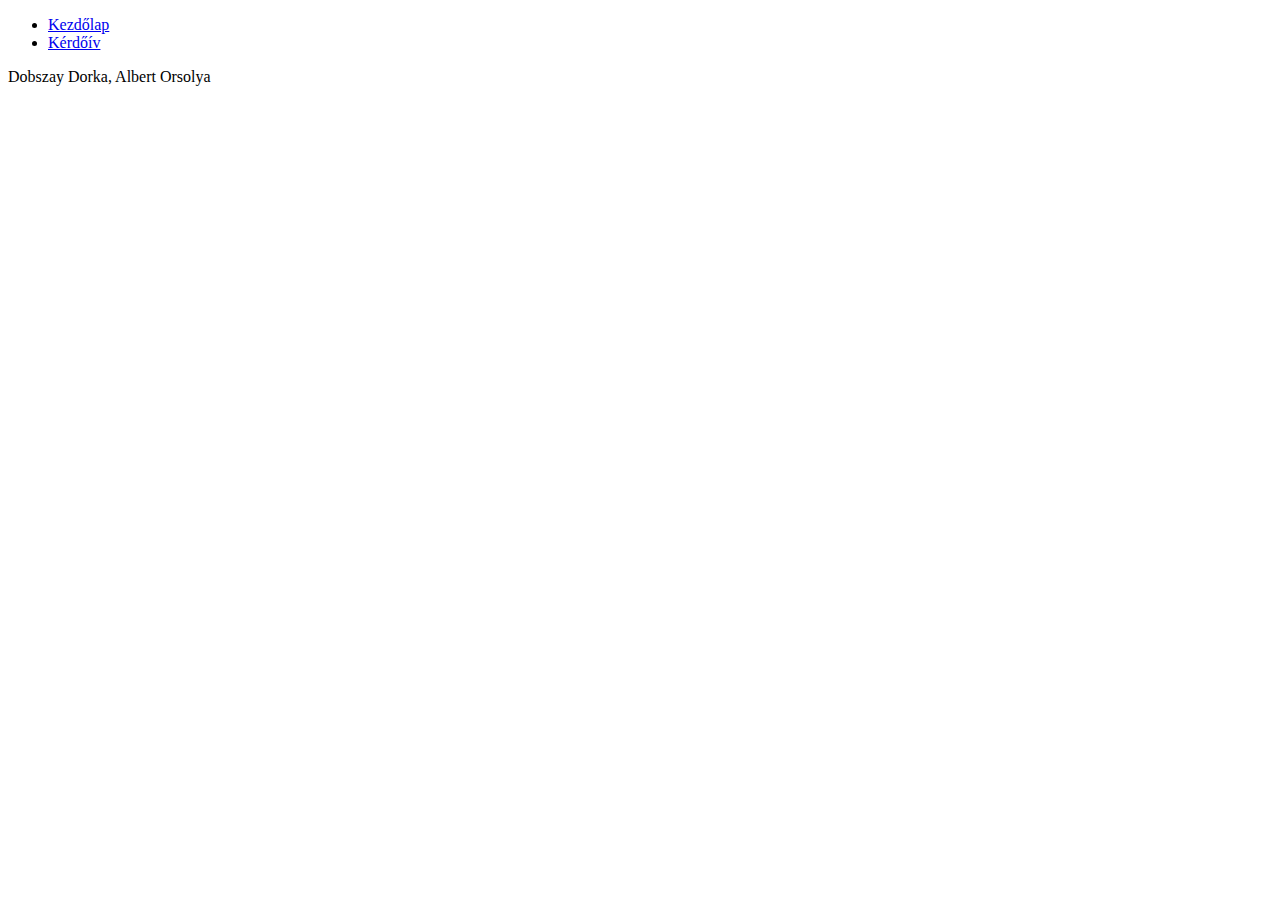
==== urlap.html @ ad270665 "urlap keszites" ====
<!DOCTYPE html>
<html lang="en">
<head>
    <meta name="description" content="Free Web tutorials">
    <meta name="keywords" content="HTML, CSS, JavaScript">
    <meta name="author" content="John Doe">
    <meta name="viewport" content="width=device-width, initial-scale=1.0">
    <title>Dobszay Dorka</title>
</head>
<body>
    <main>
        <header></header>
        <nav>
            <ul>
                <li><a href="index.html">Kezdőlap</a></li>
                <li><a href="urlap.html">Kérdőív</a></li>
            </ul>
        </nav>
        <article></article>
        <aside></aside>
        <footer>Dobszay Dorka, Albert Orsolya</footer>
    </main>
</body>
</html>
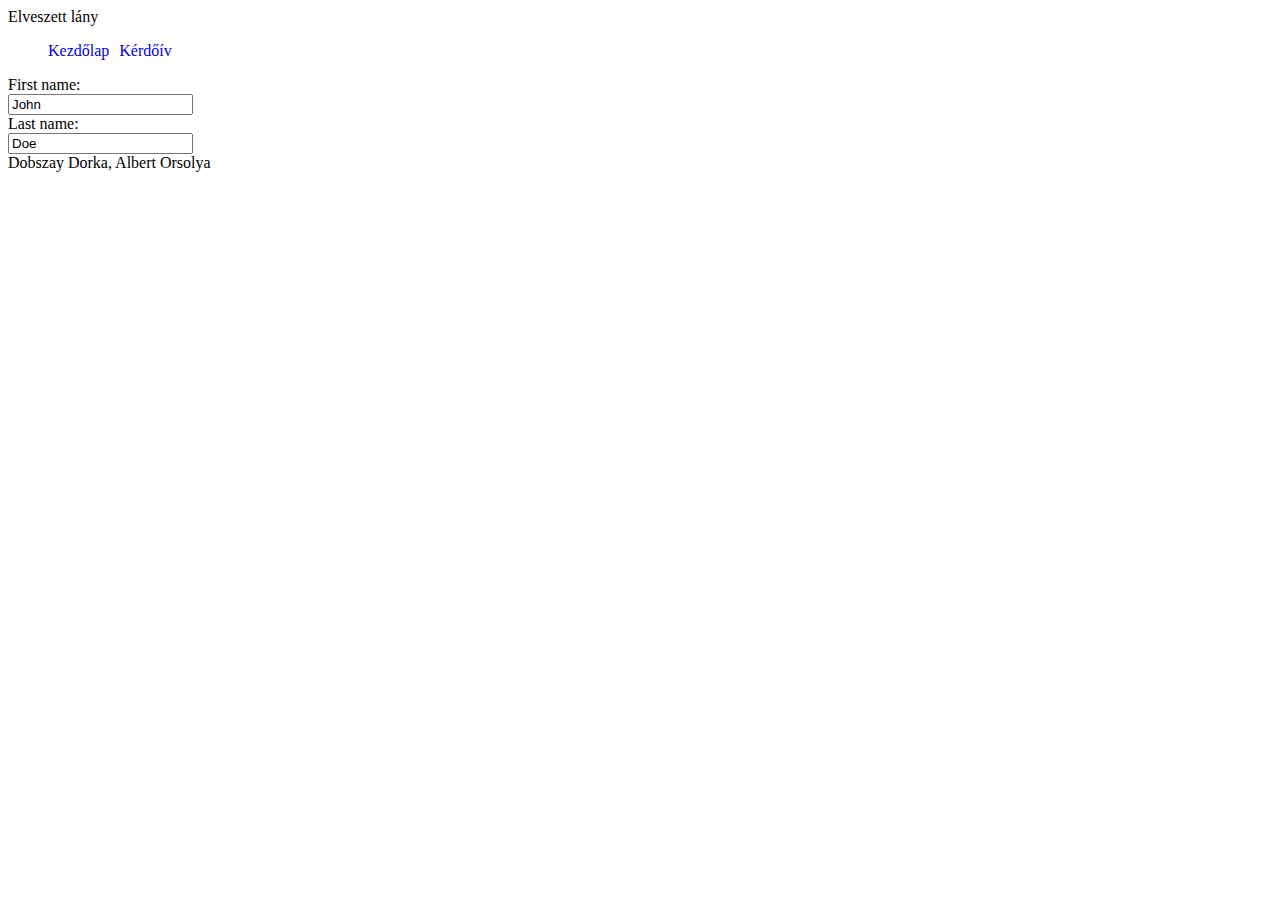
==== commit da306811: "flex" ====
--- a/urlap.html
+++ b/urlap.html
@@ -5,18 +5,26 @@
     <meta name="keywords" content="HTML, CSS, JavaScript">
     <meta name="author" content="John Doe">
     <meta name="viewport" content="width=device-width, initial-scale=1.0">
+    <link rel="stylesheet" href="stilus.css">
     <title>Dobszay Dorka</title>
 </head>
 <body>
     <main>
-        <header></header>
+        <header>Elveszett lány</header>
         <nav>
             <ul>
                 <li><a href="index.html">Kezdőlap</a></li>
                 <li><a href="urlap.html">Kérdőív</a></li>
             </ul>
         </nav>
-        <article></article>
+        <article>
+            <form>
+                <label for="fname">First name:</label><br>
+                <input type="text" id="fname" name="fname" value="John"><br>
+                <label for="lname">Last name:</label><br>
+                <input type="text" id="lname" name="lname" value="Doe">
+              </form>
+        </article>
         <aside></aside>
         <footer>Dobszay Dorka, Albert Orsolya</footer>
     </main>
--- a/stilus.css
+++ b/stilus.css
@@ -0,0 +1,36 @@
+main{
+    display: flex;
+    flex-wrap: wrap;
+}
+
+header, footer, nav{
+    flex:0 0 100%
+}
+
+article{
+    flex: 0 0 ;
+}
+
+aside{
+    flex:0 0 ;
+}
+
+nav ul{
+    display: flex;
+    flex-wrap: wrap;
+    list-style: none;
+    gap: 10px;
+}
+
+nav a{
+    text-decoration: none;
+}
+
+article{
+    display: flex;
+    flex-wrap: wrap;
+}
+
+@media screen and (max-width: 600px){
+        
+}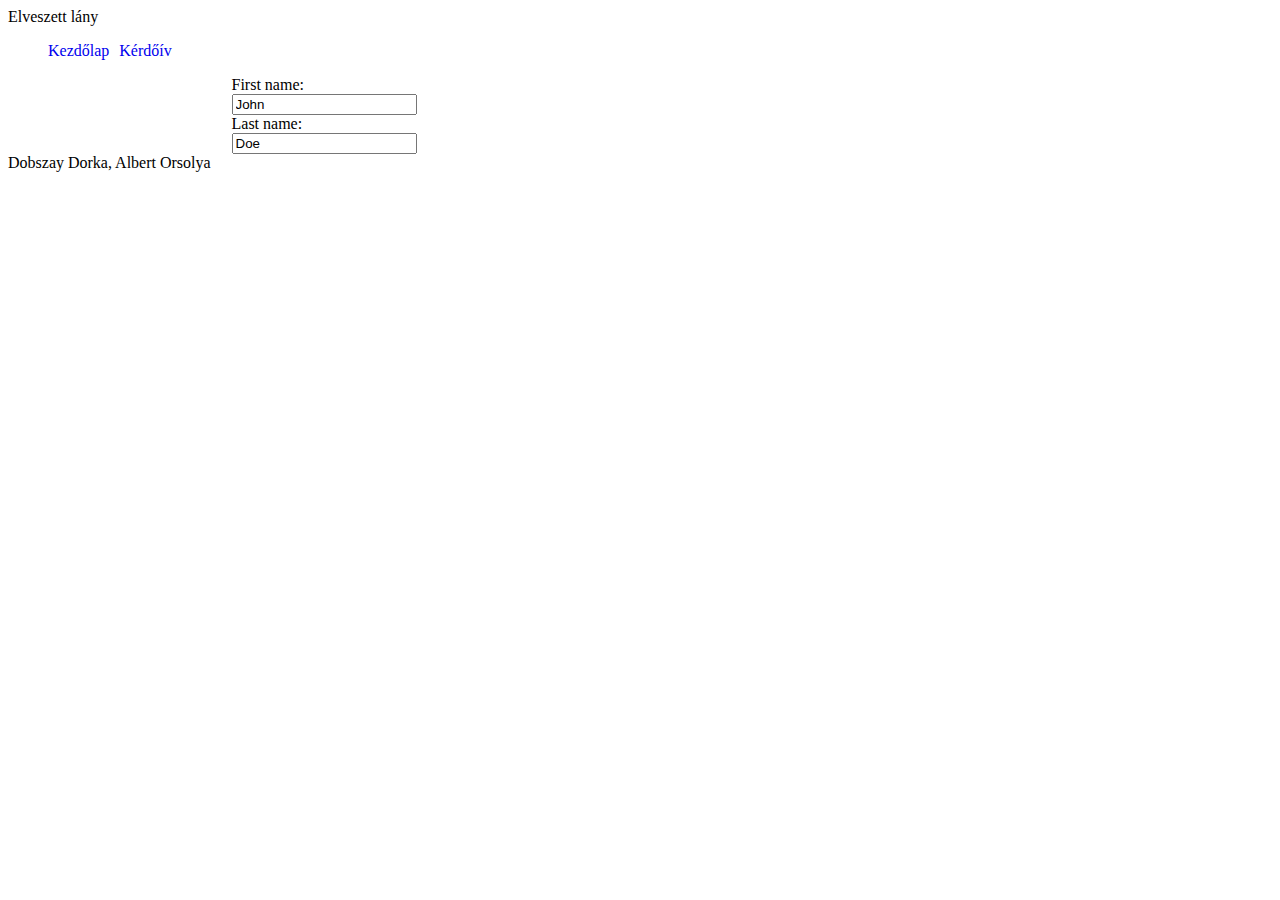
==== commit 32654a98: "article" ====
--- a/urlap.html
+++ b/urlap.html
@@ -17,7 +17,7 @@
                 <li><a href="urlap.html">Kérdőív</a></li>
             </ul>
         </nav>
-        <article>
+        <article class="article2">
             <form>
                 <label for="fname">First name:</label><br>
                 <input type="text" id="fname" name="fname" value="John"><br>
--- a/stilus.css
+++ b/stilus.css
@@ -8,7 +8,22 @@
 }
 
 article{
-    flex: 0 0 ;
+    display: flex;
+    flex-wrap: wrap;
+    justify-content: center;  
+}
+
+.article2{
+    display: flex;
+    flex-wrap: wrap; 
+}
+
+article{
+    flex: 0 0 50%;
+}
+
+.article2{
+    flex: 0 0 50%;
 }
 
 aside{
@@ -26,11 +41,14 @@
     text-decoration: none;
 }
 
-article{
-    display: flex;
-    flex-wrap: wrap;
+
+article>div{
+    flex: 0 0 100%;
 }
 
+
 @media screen and (max-width: 600px){
-        
-}+    header,nav,article,aside,footer{    
+        flex:0 0 50%;}
+}
+
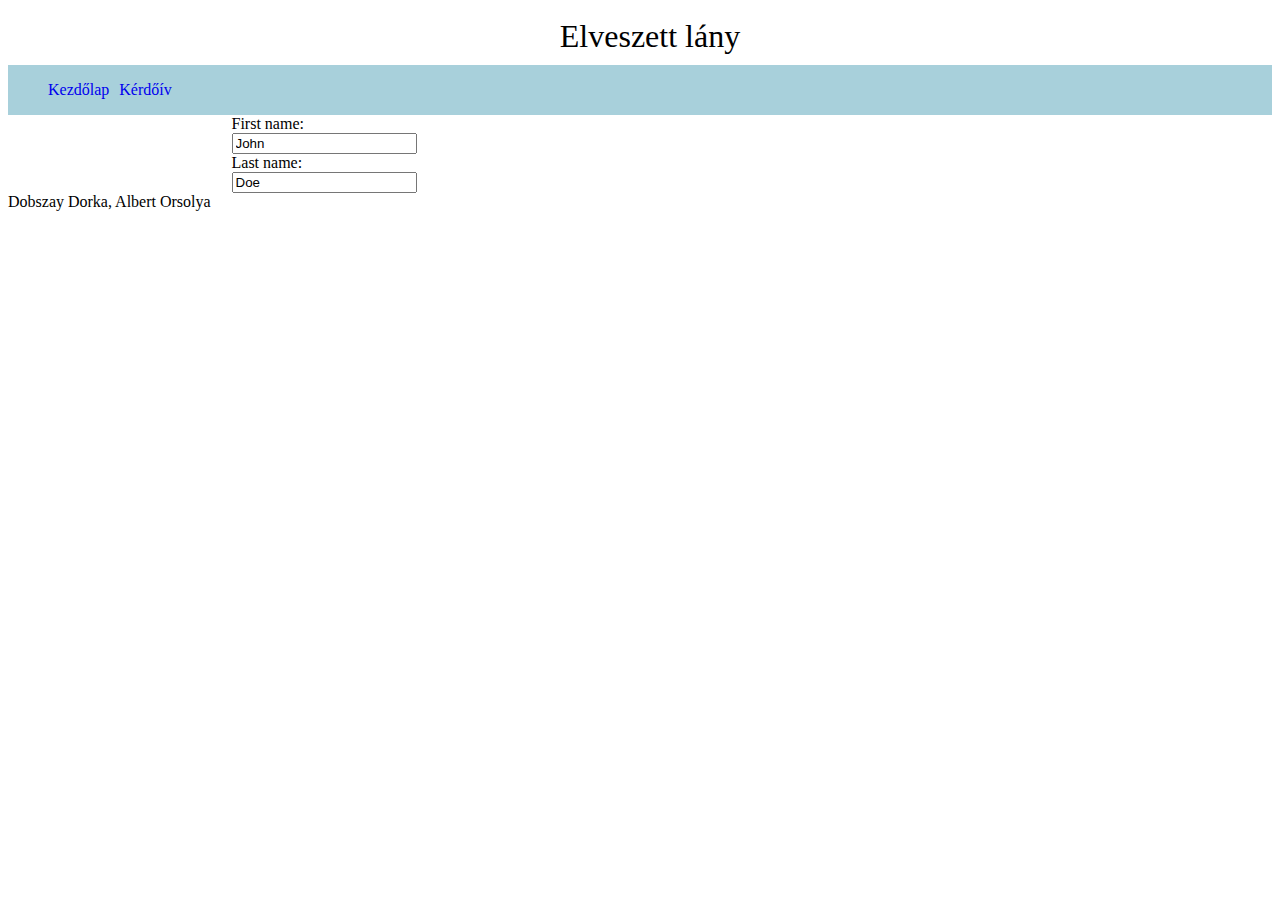
==== commit 46d103b3: "lll" ====
--- a/urlap.html
+++ b/urlap.html
@@ -25,7 +25,6 @@
                 <input type="text" id="lname" name="lname" value="Doe">
               </form>
         </article>
-        <aside></aside>
         <footer>Dobszay Dorka, Albert Orsolya</footer>
     </main>
 </body>
--- a/stilus.css
+++ b/stilus.css
@@ -29,12 +29,20 @@
 aside{
     flex:0 0 ;
 }
-
+header{
+    text-align: center;
+    margin: 10px;
+    font-size: xx-large;
+}
+nav{
+    background-color: rgb(168, 208, 219);
+}
 nav ul{
     display: flex;
     flex-wrap: wrap;
     list-style: none;
     gap: 10px;
+
 }
 
 nav a{
@@ -46,6 +54,9 @@
     flex: 0 0 100%;
 }
 
+article>div>img{
+    width: 100%;
+}
 
 @media screen and (max-width: 600px){
     header,nav,article,aside,footer{    
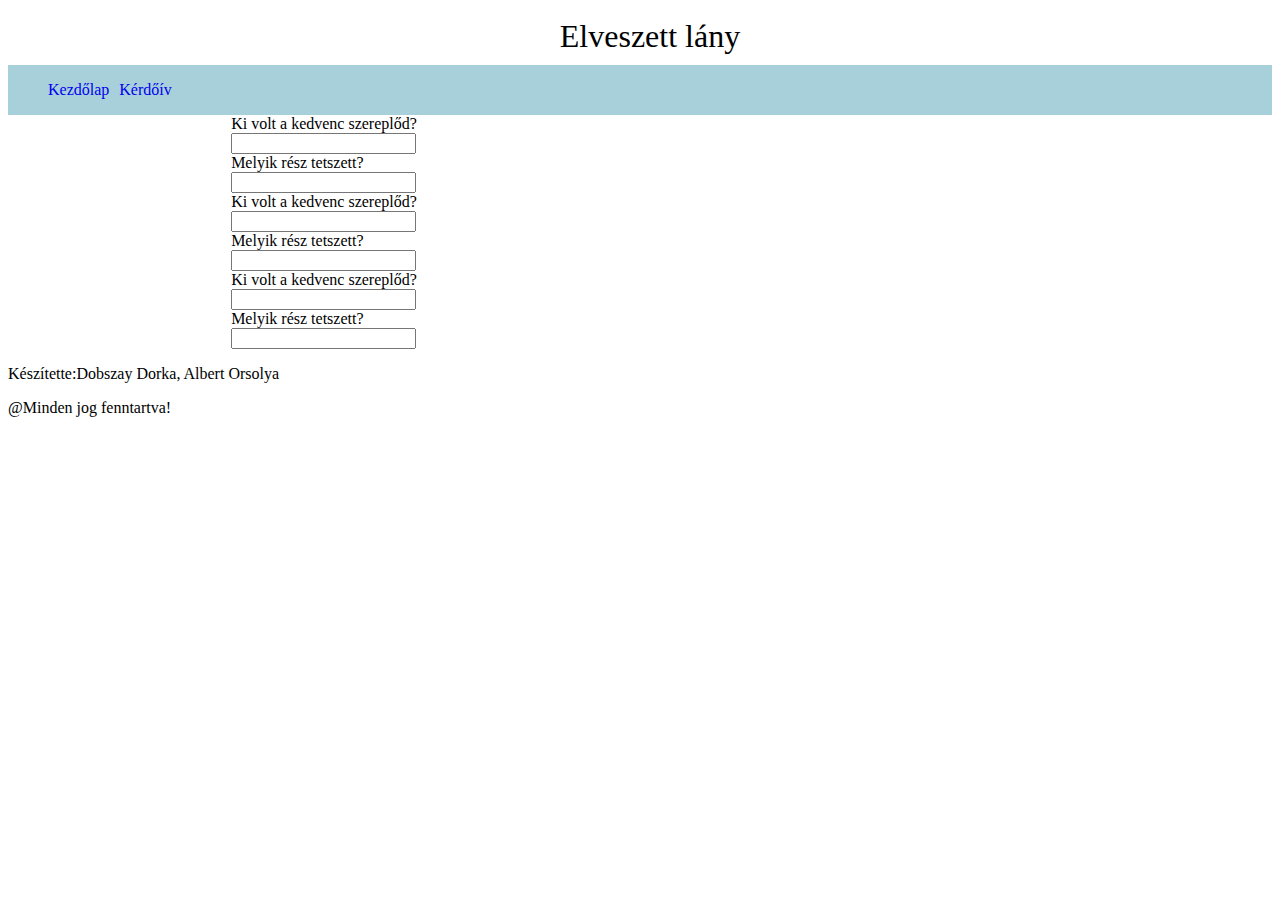
==== commit e713af0a: "áá" ====
--- a/urlap.html
+++ b/urlap.html
@@ -19,13 +19,29 @@
         </nav>
         <article class="article2">
             <form>
-                <label for="fname">First name:</label><br>
-                <input type="text" id="fname" name="fname" value="John"><br>
-                <label for="lname">Last name:</label><br>
-                <input type="text" id="lname" name="lname" value="Doe">
+                <div>
+                    <label for="fname">Ki volt a kedvenc szereplőd?</label><br>
+                    <input type="text" id="fname" name="fname" value=""></div>
+                <div>
+                    <label for="lname">Melyik rész tetszett?</label><br>
+                    <input type="text" id="lname" name="lname" value=""></div>
+                <div>
+                    <label for="fname">Ki volt a kedvenc szereplőd?</label><br>
+                    <input type="text" id="fname" name="fname" value=""></div>
+                <div>
+                    <label for="lname">Melyik rész tetszett?</label><br>
+                    <input type="text" id="lname" name="lname" value=""></div>
+                <div>
+                    <label for="fname">Ki volt a kedvenc szereplőd?</label><br>
+                    <input type="text" id="fname" name="fname" value=""></div>
+                <div>
+                    <label for="lname">Melyik rész tetszett?</label><br>
+                    <input type="text" id="lname" name="lname" value=""></div>
               </form>
         </article>
-        <footer>Dobszay Dorka, Albert Orsolya</footer>
+        <footer><p>Készítette:Dobszay Dorka, Albert Orsolya</p>
+            <p>@Minden jog fenntartva!</p>
+            </footer>
     </main>
 </body>
 </html>--- a/stilus.css
+++ b/stilus.css
@@ -18,6 +18,11 @@
     flex-wrap: wrap; 
 }
 
+.article2>div{
+    
+    margin: 0 auto;
+}
+
 article{
     flex: 0 0 50%;
 }
@@ -26,9 +31,6 @@
     flex: 0 0 50%;
 }
 
-aside{
-    flex:0 0 ;
-}
 header{
     text-align: center;
     margin: 10px;
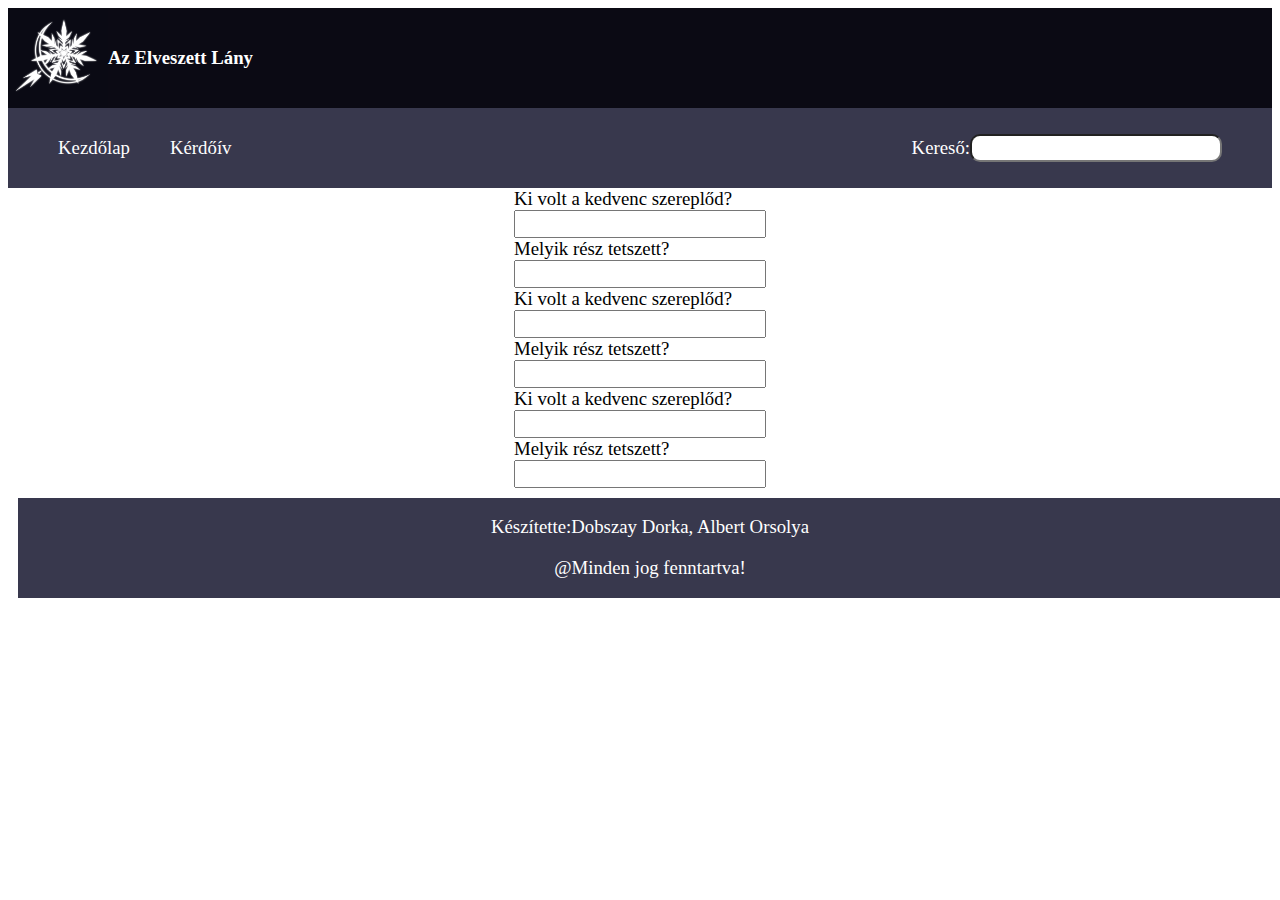
==== commit b0de2565: "szerkesztés" ====
--- a/urlap.html
+++ b/urlap.html
@@ -10,11 +10,19 @@
 </head>
 <body>
     <main>
-        <header>Elveszett lány</header>
+        <header>
+            <img src="1000012739.png" alt="logo"> 
+            <h1>Az Elveszett Lány</h1>
+        </header>
         <nav>
             <ul>
                 <li><a href="index.html">Kezdőlap</a></li>
                 <li><a href="urlap.html">Kérdőív</a></li>
+            
+                <form>
+                    <label for="kereso">Kereső: </label>
+                    <input type="search" name="kereso" id="kereso">
+                </form>
             </ul>
         </nav>
         <article class="article2">
--- a/stilus.css
+++ b/stilus.css
@@ -1,16 +1,20 @@
+*{
+    box-sizing: border-box;
+    font-size: calc( 6px + 1vw ) 
+}
 main{
     display: flex;
     flex-wrap: wrap;
 }
 
-header, footer, nav{
-    flex:0 0 100%
+header,nav,footer,aside{
+    flex:0 0 100%;
 }
-
 article{
     display: flex;
     flex-wrap: wrap;
     justify-content: center;  
+    margin: 0 auto;
 }
 
 .article2{
@@ -22,35 +26,80 @@
     
     margin: 0 auto;
 }
-
+aside{
+    border: 1px solid rgb(27, 23, 39);
+    background-color: rgb(125, 136, 190);
+}
+aside>div{
+    max-width: 90%;
+    margin: auto;
+    margin-top: 50px;
+    background-color: rgb(141, 151, 199);
+    border-radius: 10px;
+    padding: 10px;
+    margin-bottom: 50px;
+}
+aside>div{
+    text-align: justify;
+}
 article{
-    flex: 0 0 50%;
+    flex: 0 0 40%;
 }
 
 .article2{
     flex: 0 0 50%;
 }
-
+#kereso{
+    border-radius: 10px;
+}
 header{
+    background-color: rgb(11, 10, 20);
+    text-align: justify;
+    color: white;
+    display: flex;
+    align-items: center;
+}
+header>img{
+    width: 100px;
+}
+footer{
     text-align: center;
     margin: 10px;
-    font-size: xx-large;
+    font-size: large;
+    background-color: rgb(56, 56, 77);
+    color: white;
 }
 nav{
-    background-color: rgb(168, 208, 219);
+    background-color: rgb(56, 56, 77);
+    color: white;
+}
+nav form{
+    display: flex;
+    align-items: center;
+    justify-content: flex-end;
+    flex: content;
+    margin-right: 50px;
 }
 nav ul{
     display: flex;
     flex-wrap: wrap;
     list-style: none;
-    gap: 10px;
+    gap: 20px;
+}
+nav li{
+    padding: 10px;
+}
+nav a{
+    text-decoration: none;
+    color: white;
 
 }
-
-nav a{
-    text-decoration: none;
+nav li:hover{
+    transition: all 2s;
+    box-shadow: 0px 5px 10px black;
+    border-bottom: 1px solid white;
+    border-radius: 10px;
 }
-
 
 article>div{
     flex: 0 0 100%;
@@ -60,8 +109,19 @@
     width: 100%;
 }
 
-@media screen and (max-width: 600px){
+@media screen and (max-width: 800px){
     header,nav,article,aside,footer{    
-        flex:0 0 50%;}
+        flex:0 0 100%;}
+        article{
+            flex: 0 0 70%;
+        }
+}
+@media screen and (max-width: 500px){
+    header,nav,article,aside,footer{    
+        flex:0 0 100%;}
+        article{
+            flex: 0 0 100%;
+        }
 }
 
+
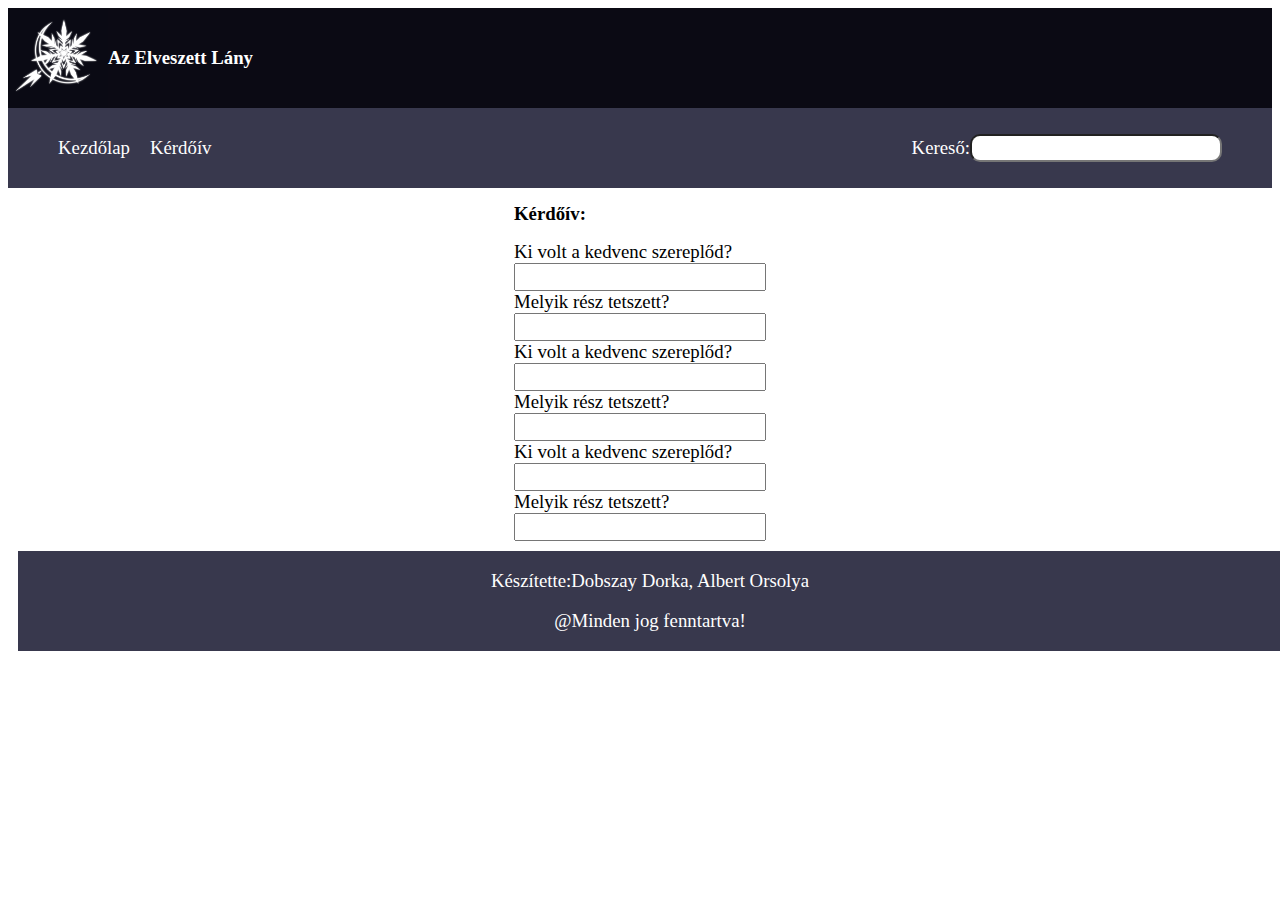
==== commit 6e40fac5: "valid és respo" ====
--- a/urlap.html
+++ b/urlap.html
@@ -15,21 +15,31 @@
             <h1>Az Elveszett Lány</h1>
         </header>
         <nav>
-            <ul>
+            <div>
+              <ul>
                 <li><a href="index.html">Kezdőlap</a></li>
                 <li><a href="urlap.html">Kérdőív</a></li>
+              </ul>
+              <form>
+                <label for="kereso">Kereső: </label>
+                <input type="search" name="kereso" id="kereso">
+              </form>
+              
+            </div>
+          </nav>
+        <article class="article2">
             
-                <form>
-                    <label for="kereso">Kereső: </label>
-                    <input type="search" name="kereso" id="kereso">
-                </form>
-            </ul>
-        </nav>
-        <article class="article2">
             <form>
+                <h2 class="keriv">Kérdőív:</h2>
                 <div>
-                    <label for="fname">Ki volt a kedvenc szereplőd?</label><br>
-                    <input type="text" id="fname" name="fname" value=""></div>
+                    <label for="ksz">Ki volt a kedvenc szereplőd?</label><br>
+                    <input type="text" id="ksz" name="ksz" value=""></div>
+                <div>
+                    <label for="rt">Melyik rész tetszett?</label><br>
+                    <input type="text" id="rt" name="rt" value=""></div>
+                <div>
+                    <label for="fdname">Ki volt a kedvenc szereplőd?</label><br>
+                    <input type="text" id="fdname" name="fdname" value=""></div>
                 <div>
                     <label for="lname">Melyik rész tetszett?</label><br>
                     <input type="text" id="lname" name="lname" value=""></div>
@@ -37,14 +47,8 @@
                     <label for="fname">Ki volt a kedvenc szereplőd?</label><br>
                     <input type="text" id="fname" name="fname" value=""></div>
                 <div>
-                    <label for="lname">Melyik rész tetszett?</label><br>
-                    <input type="text" id="lname" name="lname" value=""></div>
-                <div>
-                    <label for="fname">Ki volt a kedvenc szereplőd?</label><br>
-                    <input type="text" id="fname" name="fname" value=""></div>
-                <div>
-                    <label for="lname">Melyik rész tetszett?</label><br>
-                    <input type="text" id="lname" name="lname" value=""></div>
+                    <label for="ldfname">Melyik rész tetszett?</label><br>
+                    <input type="text" id="ldfname" name="ldfname" value=""></div>
               </form>
         </article>
         <footer><p>Készítette:Dobszay Dorka, Albert Orsolya</p>
--- a/stilus.css
+++ b/stilus.css
@@ -16,7 +16,12 @@
     justify-content: center;  
     margin: 0 auto;
 }
-
+.fejezet{
+    margin-top: 30px;
+    font-size: larger;
+    border-radius: 10px;
+    background-color: rgb(205, 205, 230);
+}
 .article2{
     display: flex;
     flex-wrap: wrap; 
@@ -25,22 +30,6 @@
 .article2>div{
     
     margin: 0 auto;
-}
-aside{
-    border: 1px solid rgb(27, 23, 39);
-    background-color: rgb(125, 136, 190);
-}
-aside>div{
-    max-width: 90%;
-    margin: auto;
-    margin-top: 50px;
-    background-color: rgb(141, 151, 199);
-    border-radius: 10px;
-    padding: 10px;
-    margin-bottom: 50px;
-}
-aside>div{
-    text-align: justify;
 }
 article{
     flex: 0 0 40%;
@@ -80,11 +69,15 @@
     flex: content;
     margin-right: 50px;
 }
+nav>div{
+    display: flex;
+    flex-wrap: wrap;
+    gap: 20px;
+}
 nav ul{
     display: flex;
     flex-wrap: wrap;
     list-style: none;
-    gap: 20px;
 }
 nav li{
     padding: 10px;
@@ -109,11 +102,21 @@
     width: 100%;
 }
 
+
+
 @media screen and (max-width: 800px){
     header,nav,article,aside,footer{    
         flex:0 0 100%;}
         article{
             flex: 0 0 70%;
+        }
+        nav ul {
+            display: flex;
+            flex-direction: column;
+        }
+        
+        nav li {
+            margin-bottom: 10px; 
         }
 }
 @media screen and (max-width: 500px){
@@ -122,6 +125,4 @@
         article{
             flex: 0 0 100%;
         }
-}
-
-
+}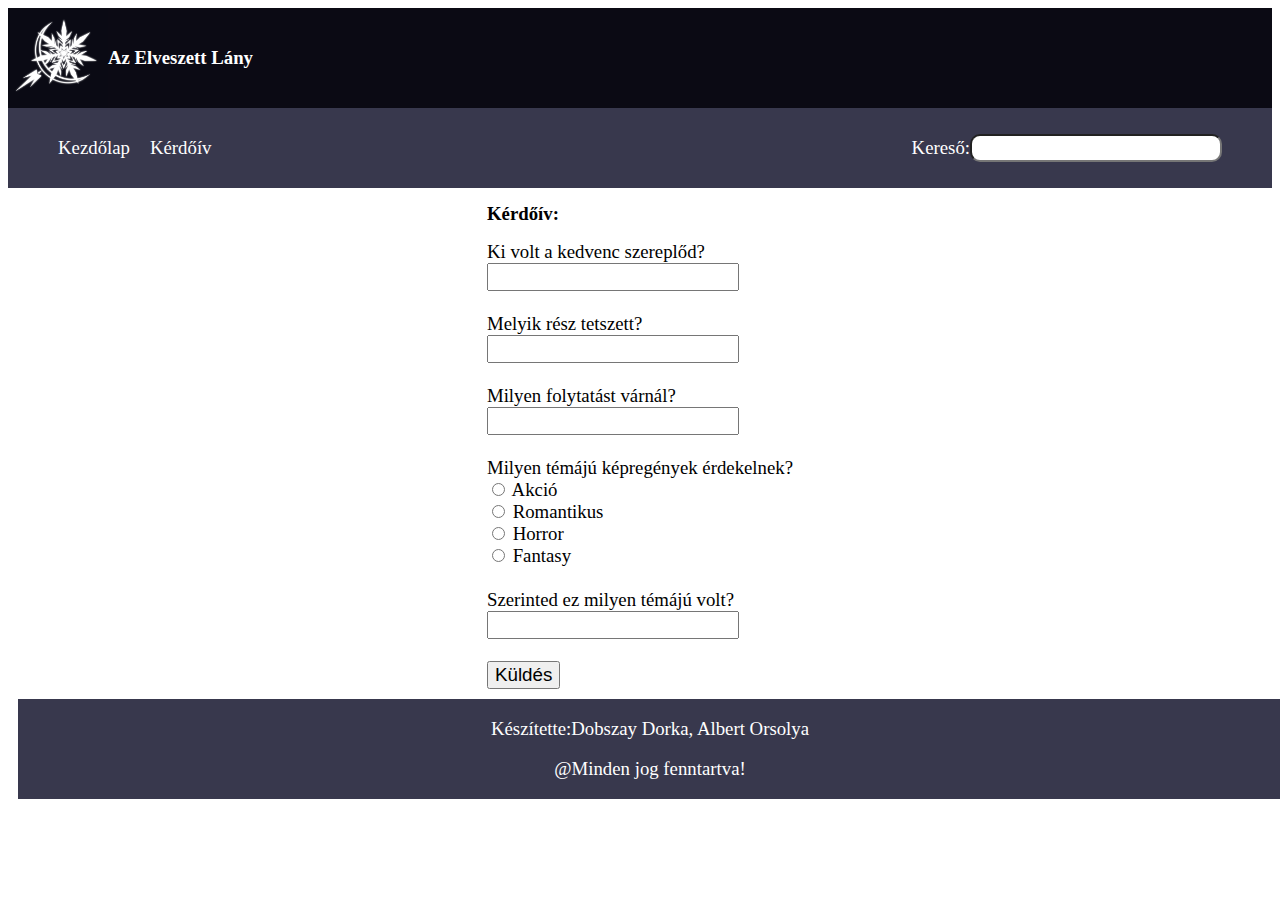
==== commit c55f7335: "kisebb szerkesztés" ====
--- a/urlap.html
+++ b/urlap.html
@@ -1,59 +1,72 @@
 <!DOCTYPE html>
 <html lang="en">
-<head>
-    <meta name="description" content="Free Web tutorials">
-    <meta name="keywords" content="HTML, CSS, JavaScript">
-    <meta name="author" content="John Doe">
-    <meta name="viewport" content="width=device-width, initial-scale=1.0">
+  <head>
+    <meta name="description" content="Free Web tutorials" >
+    <meta name="keywords" content="HTML, CSS, JavaScript" >
+    <meta name="author" content="John Doe" >
+    <meta name="viewport" content="width=device-width, initial-scale=1.0" >
     <link rel="stylesheet" href="stilus.css">
     <title>Dobszay Dorka</title>
-</head>
-<body>
+  </head>
+  <body>
     <main>
-        <header>
-            <img src="1000012739.png" alt="logo"> 
-            <h1>Az Elveszett Lány</h1>
-        </header>
-        <nav>
-            <div>
-              <ul>
-                <li><a href="index.html">Kezdőlap</a></li>
-                <li><a href="urlap.html">Kérdőív</a></li>
-              </ul>
-              <form>
-                <label for="kereso">Kereső: </label>
-                <input type="search" name="kereso" id="kereso">
-              </form>
-              
-            </div>
-          </nav>
-        <article class="article2">
+      <header>
+        <img src="1000012739.png" alt="logo">
+        <h1>Az Elveszett Lány</h1>
+      </header>
+      <nav>
+        <div>
+          <ul>
+            <li><a href="index.html">Kezdőlap</a></li>
+            <li><a href="urlap.html">Kérdőív</a></li>
+          </ul>
+          <form>
+            <label for="kereso">Kereső: </label>
+            <input type="search" name="kereso" id="kereso">
+          </form>
+        </div>
+      </nav>
+      <article class="article2">
+        <form>
+          <h2 class="keriv">Kérdőív:</h2>
+          <div>
+            <label for="ksz">Ki volt a kedvenc szereplőd?</label><br>
+            <input type="text" id="ksz" name="ksz" value="" >
+          </div><br>
+          <div>
+            <label for="rt">Melyik rész tetszett?</label><br >
+            <input type="text" id="rt" name="rt" value="" >
+          </div><br>
+          <div>
+            <label for="fdname">Milyen folytatást várnál?</label><br >
+            <input type="text" id="fdname" name="fdname" value="" >
+          </div><br>
+          <div>
+            <label for="lname">Milyen témájú képregények érdekelnek?</label><br>
             
-            <form>
-                <h2 class="keriv">Kérdőív:</h2>
-                <div>
-                    <label for="ksz">Ki volt a kedvenc szereplőd?</label><br>
-                    <input type="text" id="ksz" name="ksz" value=""></div>
-                <div>
-                    <label for="rt">Melyik rész tetszett?</label><br>
-                    <input type="text" id="rt" name="rt" value=""></div>
-                <div>
-                    <label for="fdname">Ki volt a kedvenc szereplőd?</label><br>
-                    <input type="text" id="fdname" name="fdname" value=""></div>
-                <div>
-                    <label for="lname">Melyik rész tetszett?</label><br>
-                    <input type="text" id="lname" name="lname" value=""></div>
-                <div>
-                    <label for="fname">Ki volt a kedvenc szereplőd?</label><br>
-                    <input type="text" id="fname" name="fname" value=""></div>
-                <div>
-                    <label for="ldfname">Melyik rész tetszett?</label><br>
-                    <input type="text" id="ldfname" name="ldfname" value=""></div>
-              </form>
-        </article>
-        <footer><p>Készítette:Dobszay Dorka, Albert Orsolya</p>
-            <p>@Minden jog fenntartva!</p>
-            </footer>
+            <input type="radio" name="radio" id="radio">
+            <label for="lname">Akció</label><br>
+            <input type="radio" name="radio" id="radio">
+            <label for="lname">Romantikus</label><br>
+            <input type="radio" name="radio" id="radio">
+            <label for="lname">Horror</label><br>
+            <input type="radio" name="radio" id="radio">
+            <label for="lname">Fantasy</label><br >
+          </div><br>
+          <div>
+            <label for="fname">Szerinted ez milyen témájú volt?</label><br >
+            <input type="text" id="fname" name="fname" value="" >
+          </div><br>
+
+          <div>
+            <input type="submit" value="Küldés" >
+          </div>
+        </form>
+      </article>
+      <footer>
+        <p>Készítette:Dobszay Dorka, Albert Orsolya</p>
+        <p>@Minden jog fenntartva!</p>
+      </footer>
     </main>
-</body>
-</html>+  </body>
+</html>
